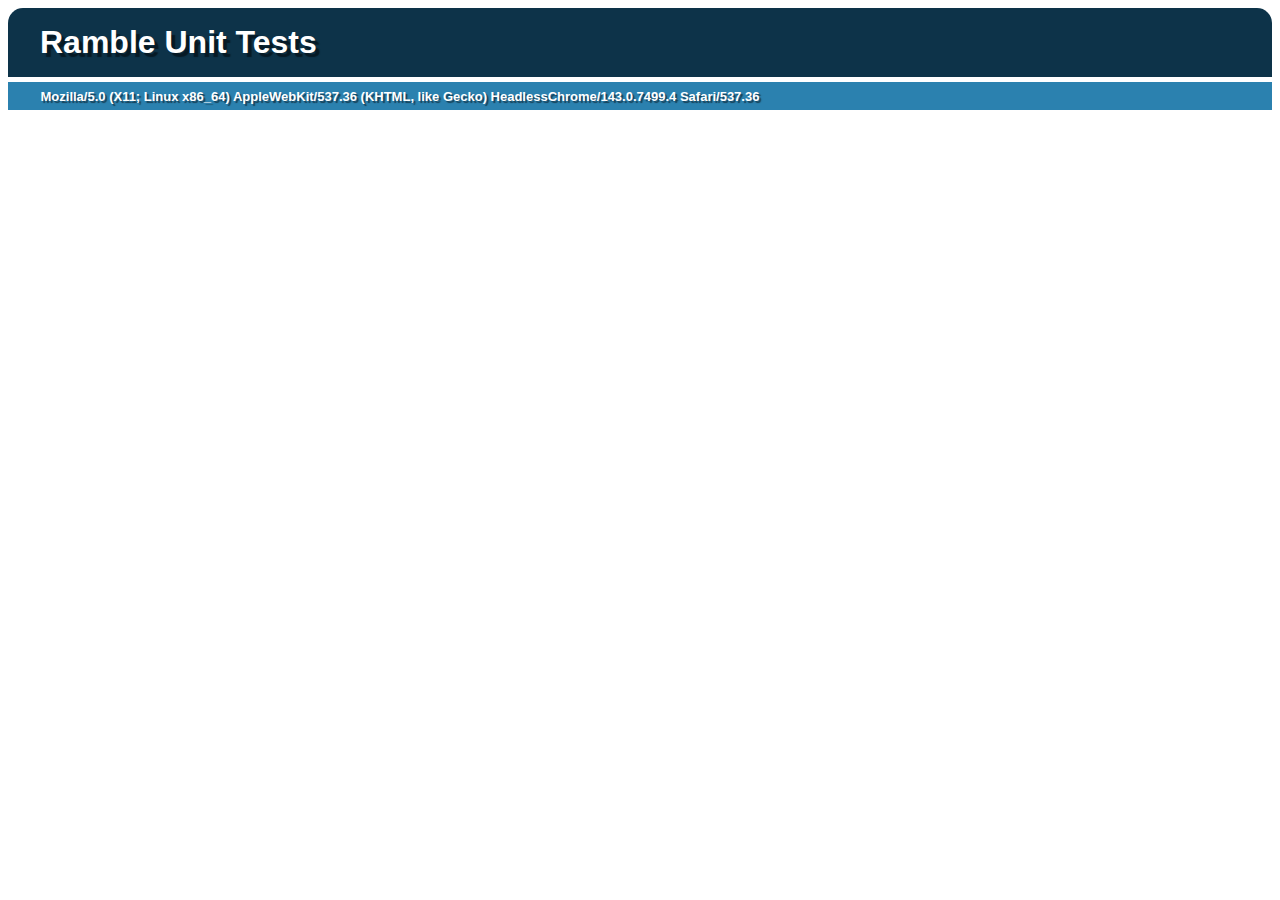
==== features/js/test/index.html @ bdb721e3 "WIP" ====
<!DOCTYPE html>
<html lang="en">
    <head>
        <meta http-equiv="content-type" content="text/html;charset=UTF-8">

        <title>Ramble Unit Tests</title>

        <link rel="stylesheet" href="./qunit.css" type="text/css" media="screen">

        <script type="text/javascript" src="../jquery-1.4.2.js"></script>
        <script type="text/javascript" src="./qunit.js"></script>

        <script type="text/javascript" src="../ramble.js"></script>

        <script type="text/javascript" src="./test_parser.js"></script>

    </head>
    <body>
        <h1 id="qunit-header">Ramble Unit Tests</h1>
        <h2 id="qunit-banner"></h2>
        <h2 id="qunit-userAgent"></h2>
        <ol id="qunit-tests"></ol>
        <div id="qunit-fixture">test markup, will be hidden</div>
    </body>
</html>
---- features/js/test/qunit.css ----
/** Font Family and Sizes */

#qunit-tests, #qunit-header, #qunit-banner, #qunit-testrunner-toolbar, #qunit-userAgent, #qunit-testresult {
	font-family: "Helvetica Neue Light", "HelveticaNeue-Light", "Helvetica Neue", Calibri, Helvetica, Arial;
}

#qunit-testrunner-toolbar, #qunit-userAgent, #qunit-testresult, #qunit-tests li { font-size: small; }
#qunit-tests { font-size: smaller; }


/** Resets */

#qunit-tests, #qunit-tests li ol, #qunit-header, #qunit-banner, #qunit-userAgent, #qunit-testresult {
	margin: 0;
	padding: 0;
}


/** Header */

#qunit-header {
	padding: 0.5em 0 0.5em 1em;
	
	color: #fff;
	text-shadow: rgba(0, 0, 0, 0.5) 4px 4px 1px;
	background-color: #0d3349;
	
	border-radius: 15px 15px 0 0;
	-moz-border-radius: 15px 15px 0 0;
	-webkit-border-top-right-radius: 15px;
	-webkit-border-top-left-radius: 15px;
}

#qunit-banner {
	height: 5px;
}

#qunit-testrunner-toolbar {
	padding: 0em 0 0.5em 2em;
}

#qunit-userAgent {
	padding: 0.5em 0 0.5em 2.5em;
	background-color: #2b81af;
	color: #fff;
	text-shadow: rgba(0, 0, 0, 0.5) 2px 2px 1px;
}


/** Tests: Pass/Fail */

#qunit-tests {
	list-style-position: inside;
}

#qunit-tests li {
	padding: 0.4em 0.5em 0.4em 2.5em;
	border-bottom: 1px solid #fff;
	list-style-position: inside;
}

#qunit-tests li strong {
	cursor: pointer;
}

#qunit-tests li ol {
	margin-top: 0.5em;
	padding: 0.5em;
	
	background-color: #fff;
	
	border-radius: 15px;
	-moz-border-radius: 15px;
	-webkit-border-radius: 15px;
	
	box-shadow: inset 0px 2px 13px #999;
	-moz-box-shadow: inset 0px 2px 13px #999;
	-webkit-box-shadow: inset 0px 2px 13px #999;
}

#qunit-tests li li {
	margin: 0.5em;
	padding: 0.4em 0.5em 0.4em 0.5em;
	background-color: #fff;
	border-bottom: none;
	list-style-position: inside;
}

/*** Passing Styles */

#qunit-tests li li.pass {
	color: #5E740B;
	background-color: #fff;
	border-left: 26px solid #C6E746;
}

#qunit-tests li.pass                        { color: #528CE0; background-color: #D2E0E6; }
#qunit-tests li.pass span.test-name         { color: #366097; }
 
#qunit-tests li li.pass span.test-actual,
#qunit-tests li li.pass span.test-expected  { color: #999999; }

strong b.pass                               { color: #5E740B; }

#qunit-banner.qunit-pass                    { background-color: #C6E746; }

/*** Failing Styles */

#qunit-tests li li.fail {
	color: #710909;
	background-color: #fff;
	border-left: 26px solid #EE5757;
}

#qunit-tests li.fail                        { color: #000000; background-color: #EE5757; }
#qunit-tests li.fail span.test-name,
#qunit-tests li.fail span.module-name       { color: #000000; }

#qunit-tests li li.fail span.test-actual    { color: #EE5757; }
#qunit-tests li li.fail span.test-expected  { color: green;   }

strong b.fail                               { color: #710909; }

#qunit-banner.qunit-fail, 
#qunit-testrunner-toolbar                   { background-color: #EE5757; }


/** Footer */

#qunit-testresult {
	padding: 0.5em 0.5em 0.5em 2.5em;
	
	color: #2b81af;
	background-color: #D2E0E6;

	border-radius: 0 0 15px 15px;
	-moz-border-radius: 0 0 15px 15px;
	-webkit-border-bottom-right-radius: 15px;
	-webkit-border-bottom-left-radius: 15px;	
}

/** Fixture */

#qunit-fixture {
	position: absolute;
	top: -10000px;
	left: -10000px;
}
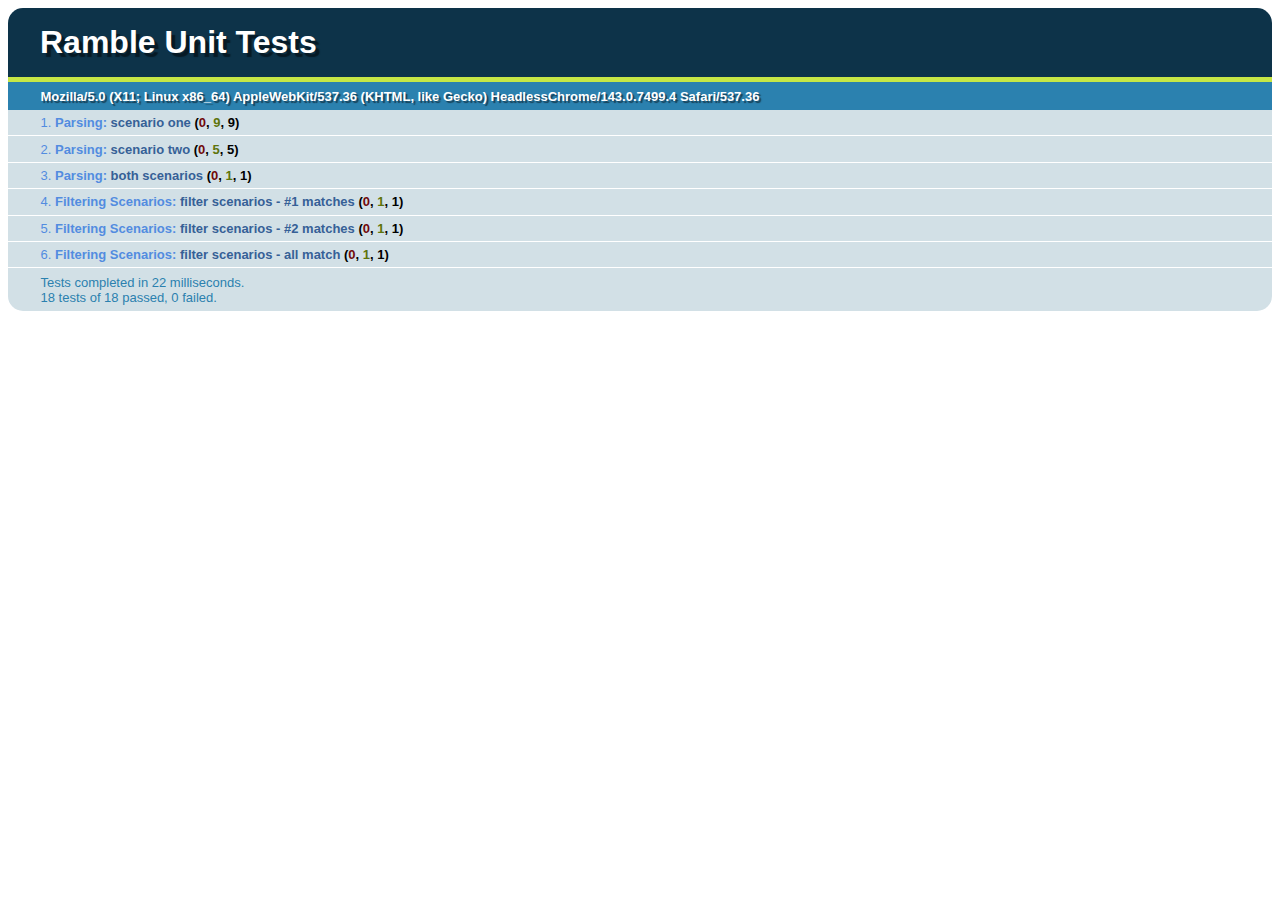
==== commit 13262c8e: "Upgrade to jQuery 1.4.3" ====
--- a/features/js/test/index.html
+++ b/features/js/test/index.html
@@ -7,12 +7,13 @@
 
         <link rel="stylesheet" href="./qunit.css" type="text/css" media="screen">
 
-        <script type="text/javascript" src="../jquery-1.4.2.js"></script>
+        <script type="text/javascript" src="../jquery-1.4.3.min.js"></script>
+        <script type="text/javascript" src="../underscore-min.js"></script>
         <script type="text/javascript" src="./qunit.js"></script>
 
         <script type="text/javascript" src="../ramble.js"></script>
 
-        <script type="text/javascript" src="./test_parser.js"></script>
+        <script type="text/javascript" src="./test_ramble.js"></script>
 
     </head>
     <body>
